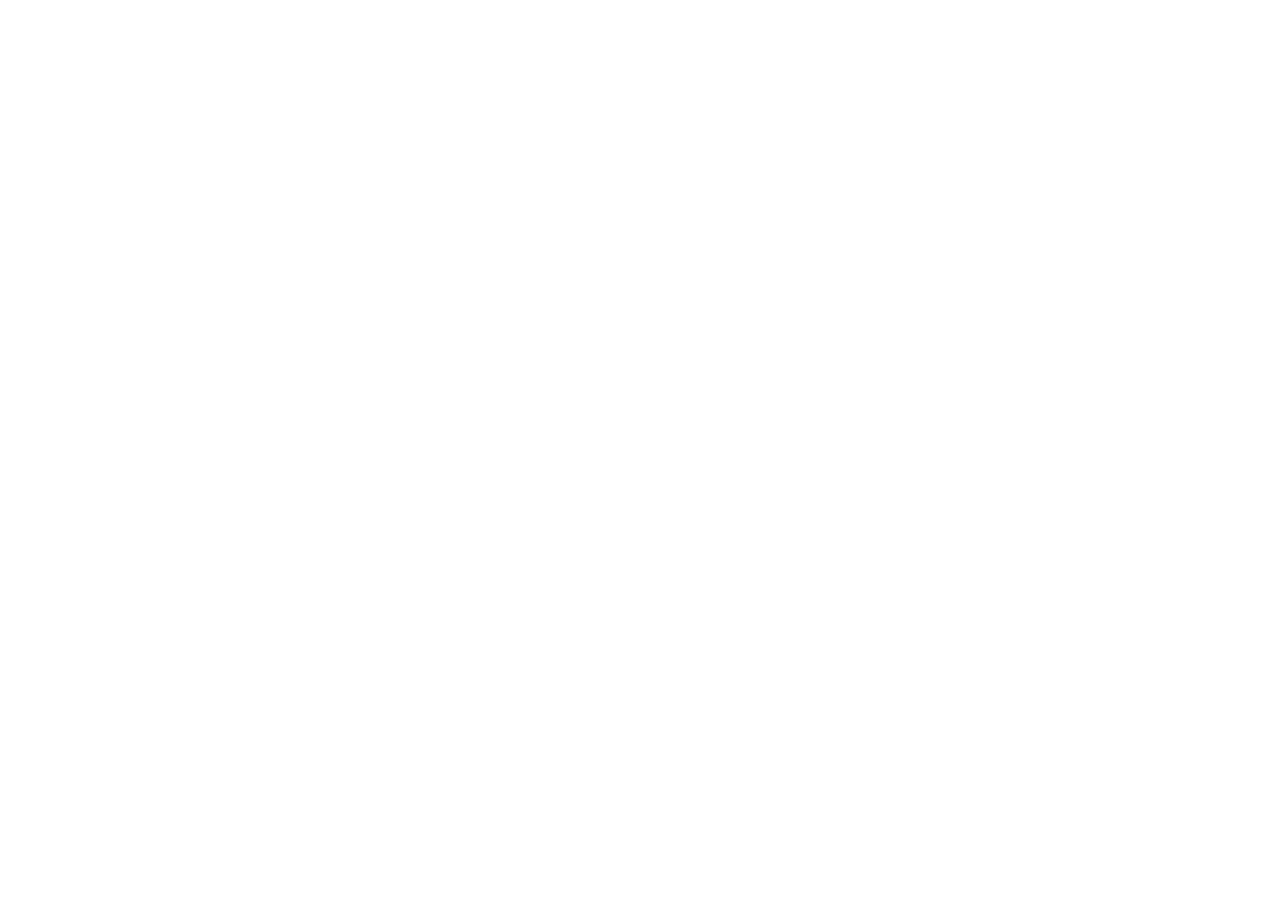
==== index.html @ 227ad7e0 "Add initial project files and folders" ====
<!DOCTYPE html>
<html lang="en">

<head>
    <meta charset="UTF-8">
    <meta name="viewport" content="width=device-width, initial-scale=1.0">
    <meta http-equiv="X-UA-Compatible" content="ie=edge">
    <title>Food O'clock</title>
    <link rel="shortcut icon" href="images/logo/2.png">
    <link rel="stylesheet" href="css/styles.css">
    <script src="js/jquery-3.4.1.js"></script>
    <script src="js/bootstrap.min.js"></script>
    <script src="js/scripts.js"></script>

</head>

<body>
    <div class="container-fluid">
        <header>

        </header>

        <main></main>

        <footer></footer>
    </div>
</body>

</html>
---- css/styles.css ----
/* IMPORTS */

@import url("bootstrap.css");
@import url("fonts.css");

/* END IMPORTS */


/* TO DELETE */


/* * {
    border: 1px solid red;
} */


/* END TO DELETE */

* {
    padding: 0px;
    margin: 0px;
}
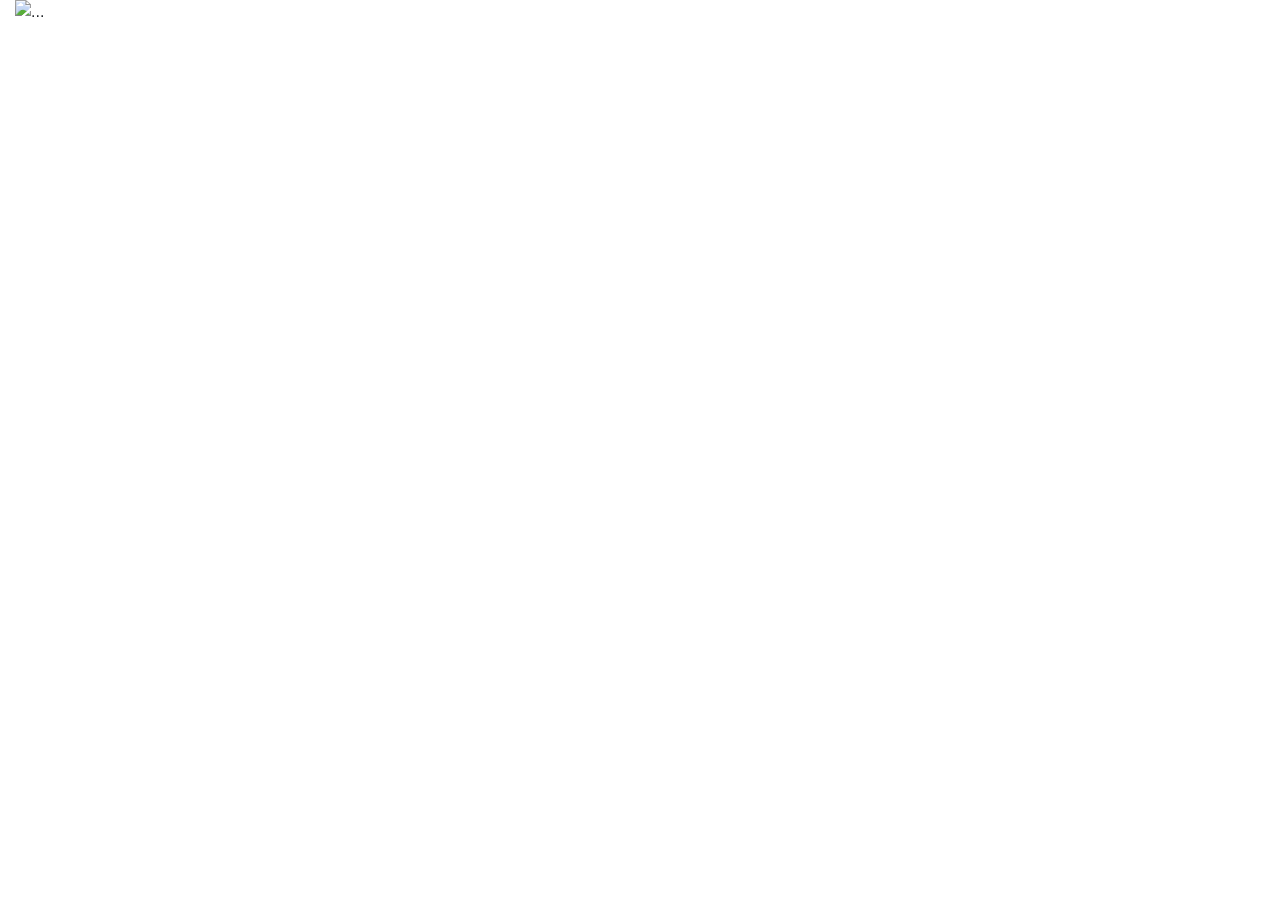
==== commit 3d937c8f: "Add a preloader gif to Food O'clock" ====
--- a/index.html
+++ b/index.html
@@ -8,6 +8,8 @@
     <title>Food O'clock</title>
     <link rel="shortcut icon" href="images/logo/2.png">
     <link rel="stylesheet" href="css/styles.css">
+    <script src="https://ajax.googleapis.com/ajax/libs/jquery/3.4.0/jquery.min.js"></script>
+    <script src="https://cdnjs.cloudflare.com/ajax/libs/popper.js/1.14.7/umd/popper.min.js"></script>
     <script src="js/jquery-3.4.1.js"></script>
     <script src="js/bootstrap.min.js"></script>
     <script src="js/scripts.js"></script>
@@ -15,15 +17,63 @@
 </head>
 
 <body>
+    <div class="preloader">
+        <div class="status"></div>
+    </div>
+
     <div class="container-fluid">
         <header>
-
+            <div class="slider">
+                <div id="carouselExampleFade" class="carousel slide carousel-fade" data-ride="carousel">
+                    <div class="carousel-inner">
+                        <div class="carousel-item active">
+                            <img src="images/all/0.jpg" class="d-block w-100" alt="...">
+                            <div class="carousel-caption d-none d-md-block">
+                                <img class="img-logo" src="images/logo/3.png" alt="logo"></img>
+                                <h5>First slide label</h5>
+                                <p>Nulla vitae elit libero, a pharetra augue mollis interdum.</p>
+                            </div>
+                        </div>
+                        <div class="carousel-item">
+                            <img src="images/all/5.jpg" class="d-block w-100" alt="...">
+                            <div class="carousel-caption d-none d-md-block">
+                                <img class="img-logo" src="images/logo/3.png" alt="logo"></img>
+                                <h5>First slide label</h5>
+                                <p>Nulla vitae elit libero, a pharetra augue mollis interdum.</p>
+                            </div>
+                        </div>
+                        <div class="carousel-item">
+                            <img src="images/all/8.jpg!d" class="d-block w-100" alt="...">
+                            <div class="carousel-caption d-none d-md-block">
+                                <img class="img-logo" src="images/logo/3.png" alt="logo"></img>
+                                <h5>First slide label</h5>
+                                <p>Nulla vitae elit libero, a pharetra augue mollis interdum.</p>
+                            </div>
+                        </div>
+                        <div class="carousel-item">
+                            <img src="images/all/12.jpg" class="d-block w-100" alt="...">
+                            <div class="carousel-caption d-none d-md-block">
+                                <img class="img-logo" src="images/logo/3.png" alt="logo"></img>
+                                <h5>First slide label</h5>
+                                <p>Nulla vitae elit libero, a pharetra augue mollis interdum.</p>
+                            </div>
+                        </div>
+                        <a class="carousel-control-prev" href="#carouselExampleFade" role="button" data-slide="prev">
+                            <span class="carousel-control-prev-icon" aria-hidden="true"></span>
+                            <span class="sr-only">Previous</span>
+                        </a>
+                        <a class="carousel-control-next" href="#carouselExampleFade" role="button" data-slide="next">
+                            <span class="carousel-control-next-icon" aria-hidden="true"></span>
+                            <span class="sr-only">Next</span>
+                        </a>
+                    </div>
+                </div>
         </header>
 
         <main></main>
 
         <footer></footer>
-    </div>
+        </div>
 </body>
 
 </html>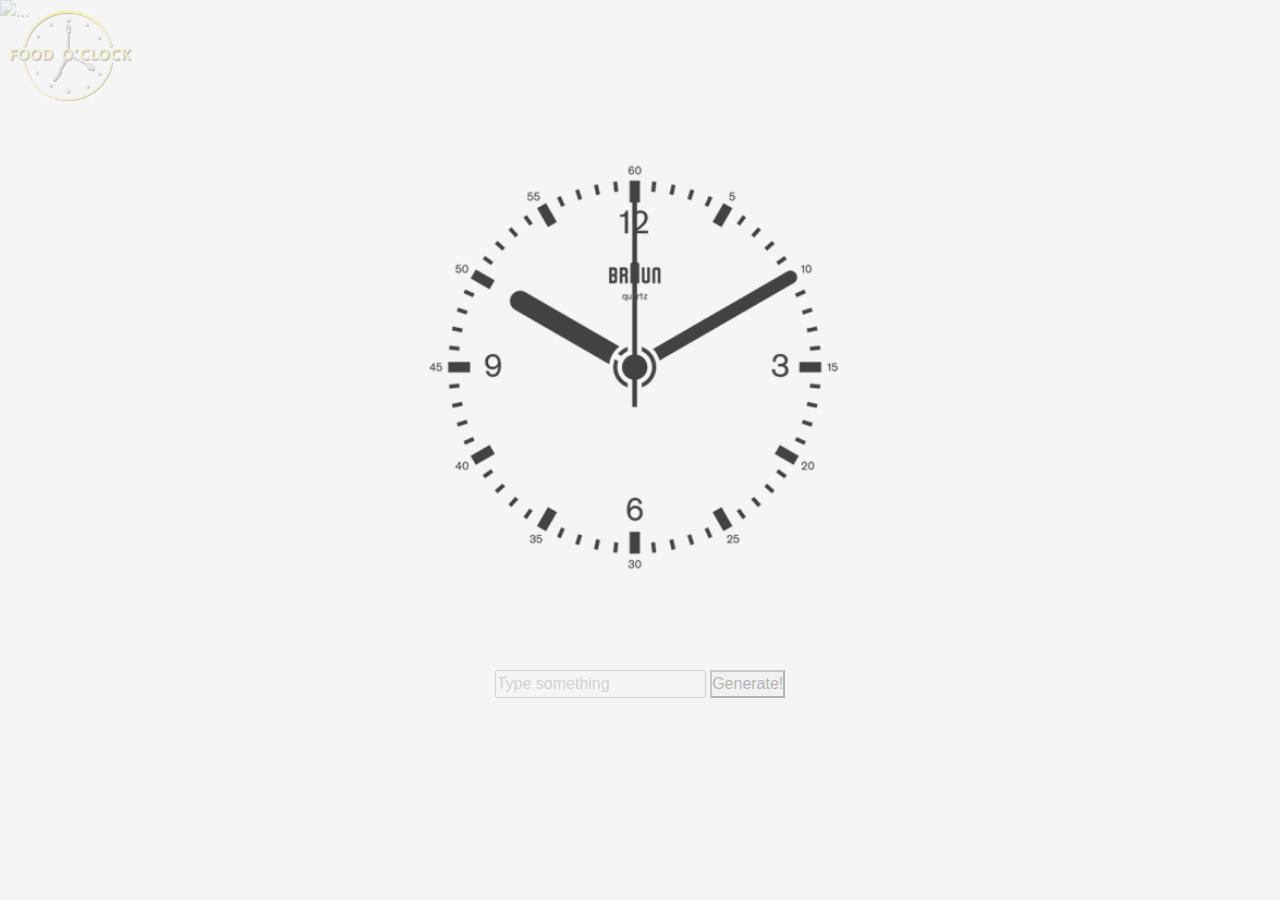
==== commit 87db6618: "align the qrcode inputs center" ====
--- a/index.html
+++ b/index.html
@@ -11,6 +11,8 @@
     <script src="https://ajax.googleapis.com/ajax/libs/jquery/3.4.0/jquery.min.js"></script>
     <script src="https://cdnjs.cloudflare.com/ajax/libs/popper.js/1.14.7/umd/popper.min.js"></script>
     <script src="js/jquery-3.4.1.js"></script>
+    <script src="js/jquery.min.js"></script>
+    <script src="js/qrcode.min.js"></script>
     <script src="js/bootstrap.min.js"></script>
     <script src="js/scripts.js"></script>
 
@@ -70,10 +72,17 @@
                 </div>
         </header>
 
+        <!--- QR code section --->
+        <div class="qr">
+            <input id="myinput" placeholder="Type something">
+            <button onclick="generateQR()">Generate!</button>
+            <div id="qrcode"></div>
+        </div>
+
         <main></main>
 
         <footer></footer>
-        </div>
+    </div>
 </body>
 
 </html>--- a/css/styles.css
+++ b/css/styles.css
@@ -19,4 +19,154 @@
 * {
     padding: 0px;
     margin: 0px;
+}
+
+.preloader {
+    position: fixed;
+    top: 0;
+    left: 0;
+    right: 0;
+    bottom: 0;
+    background-color: #f2f2f2;
+    z-index: 999999;
+    height: 100%;
+    width: 100%;
+    overflow: hidden !important;
+}
+
+.status {
+    width: 512px;
+    height: 512px;
+    position: absolute;
+    left: 35%;
+    top: 20%;
+    background-image: url(../images/logo/preloader.gif);
+    background-repeat: no-repeat;
+    background-position: center;
+    -webkit-background-size: cover;
+    background-size: cover;
+    margin: -70px 0 0 -70px;
+}
+
+.container-fluid {
+    padding-left: 0px;
+    padding-right: 0px;
+}
+
+.carousel-inner img {
+    width: 100%;
+    height: 200px;
+}
+
+.img-logo {
+    width: 7.6em !important;
+    height: 5.7em !important;
+    position: fixed;
+    top: 10px;
+    left: 10px;
+}
+
+@media (min-width: 576px) {
+    .carousel-inner img {
+        width: 100%;
+        height: 300px;
+    }
+}
+
+@media (min-width: 768px) {
+    .carousel-inner img {
+        width: 100%;
+        height: 300px;
+    }
+}
+
+@media (min-width: 992px) {
+    .carousel-inner img {
+        width: 100%;
+        height: 500px;
+    }
+}
+
+@media (min-width: 1200px) {
+    .carousel-inner img {
+        width: 100%;
+        height: 670px;
+    }
+}
+
+.carousel-caption {
+    position: absolute;
+    right: 15%;
+    bottom: 20px;
+    left: 15%;
+    z-index: 10;
+    padding-top: 20px;
+    padding-bottom: 20px;
+    color: #fff;
+    text-align: center;
+}
+
+/* styling of bakground image section in restauran.html*/
+.box {
+    position: relative;
+    display: inline-block;
+    margin-top: 5%;
+    margin-bottom: 5%;
+    width: 100%;
+}
+
+.box img {
+    width: 100%;
+    height: 70vh;
+}
+
+.box .text {
+    position: absolute;
+    margin: auto;
+    left: 0;
+    right: 0;
+    text-align: center;
+    top: 30%;
+    background: linear-gradient(to right, rgba(0, 0, 0, 0.1), rgba(0, 0, 0, 0.4), rgba(0, 0, 0, 0.8), rgba(0, 0, 0, 0.5), rgba(0, 0, 0, 0.1));
+    color: #fff;
+    width: 95%;
+}
+
+.box .text p {
+    font-size: 400%;
+    font-family: 'Great Vibes', cursive;
+}
+
+.logo {
+    font-size: 400%;
+}
+
+/* styling of form section */
+.drop {
+    margin: auto;
+    width: 65%;
+}
+
+.form {
+    margin: auto;
+}
+
+.space {
+    width: 33%;
+    float: left;
+    flex: 400px;
+}
+
+.btns {
+    width: 100%;
+    margin-top: 5%;
+}
+
+.attach {
+    margin-top: 5%;
+}
+
+/****** QRcode Styling *****************/
+.qr{
+    text-align: center;
 }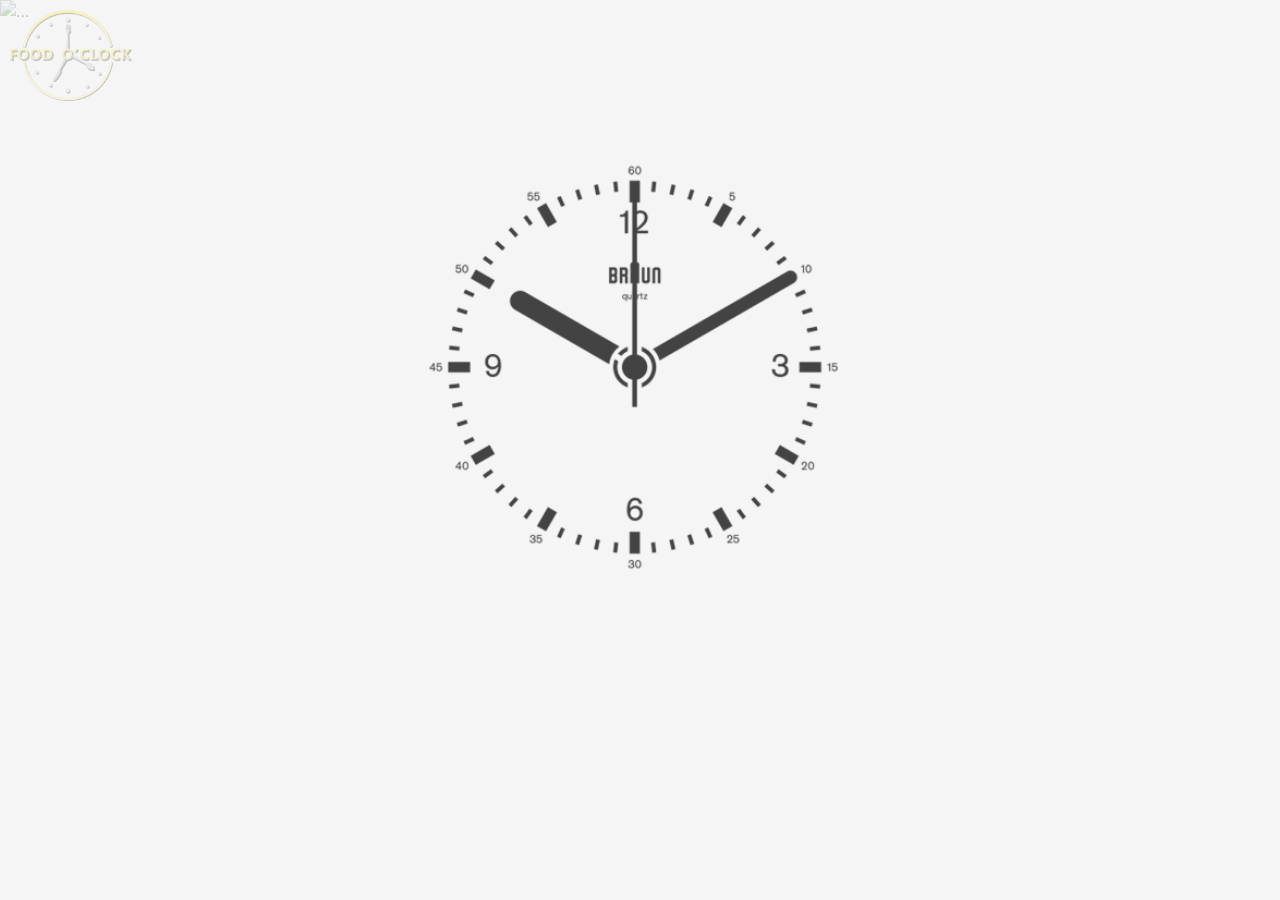
==== commit af56d975: "Merge pull request #3 from Sijenn/develop" ====
--- a/index.html
+++ b/index.html
@@ -11,8 +11,6 @@
     <script src="https://ajax.googleapis.com/ajax/libs/jquery/3.4.0/jquery.min.js"></script>
     <script src="https://cdnjs.cloudflare.com/ajax/libs/popper.js/1.14.7/umd/popper.min.js"></script>
     <script src="js/jquery-3.4.1.js"></script>
-    <script src="js/jquery.min.js"></script>
-    <script src="js/qrcode.min.js"></script>
     <script src="js/bootstrap.min.js"></script>
     <script src="js/scripts.js"></script>
 
@@ -72,12 +70,6 @@
                 </div>
         </header>
 
-        <!--- QR code section --->
-        <div class="qr">
-            <input id="myinput" placeholder="Type something">
-            <button onclick="generateQR()">Generate!</button>
-            <div id="qrcode"></div>
-        </div>
 
         <main></main>
 
--- a/css/styles.css
+++ b/css/styles.css
@@ -169,4 +169,11 @@
 /****** QRcode Styling *****************/
 .qr{
     text-align: center;
+}
+form{
+    width: 100%;
+}
+
+.hide{
+    display: none;
 }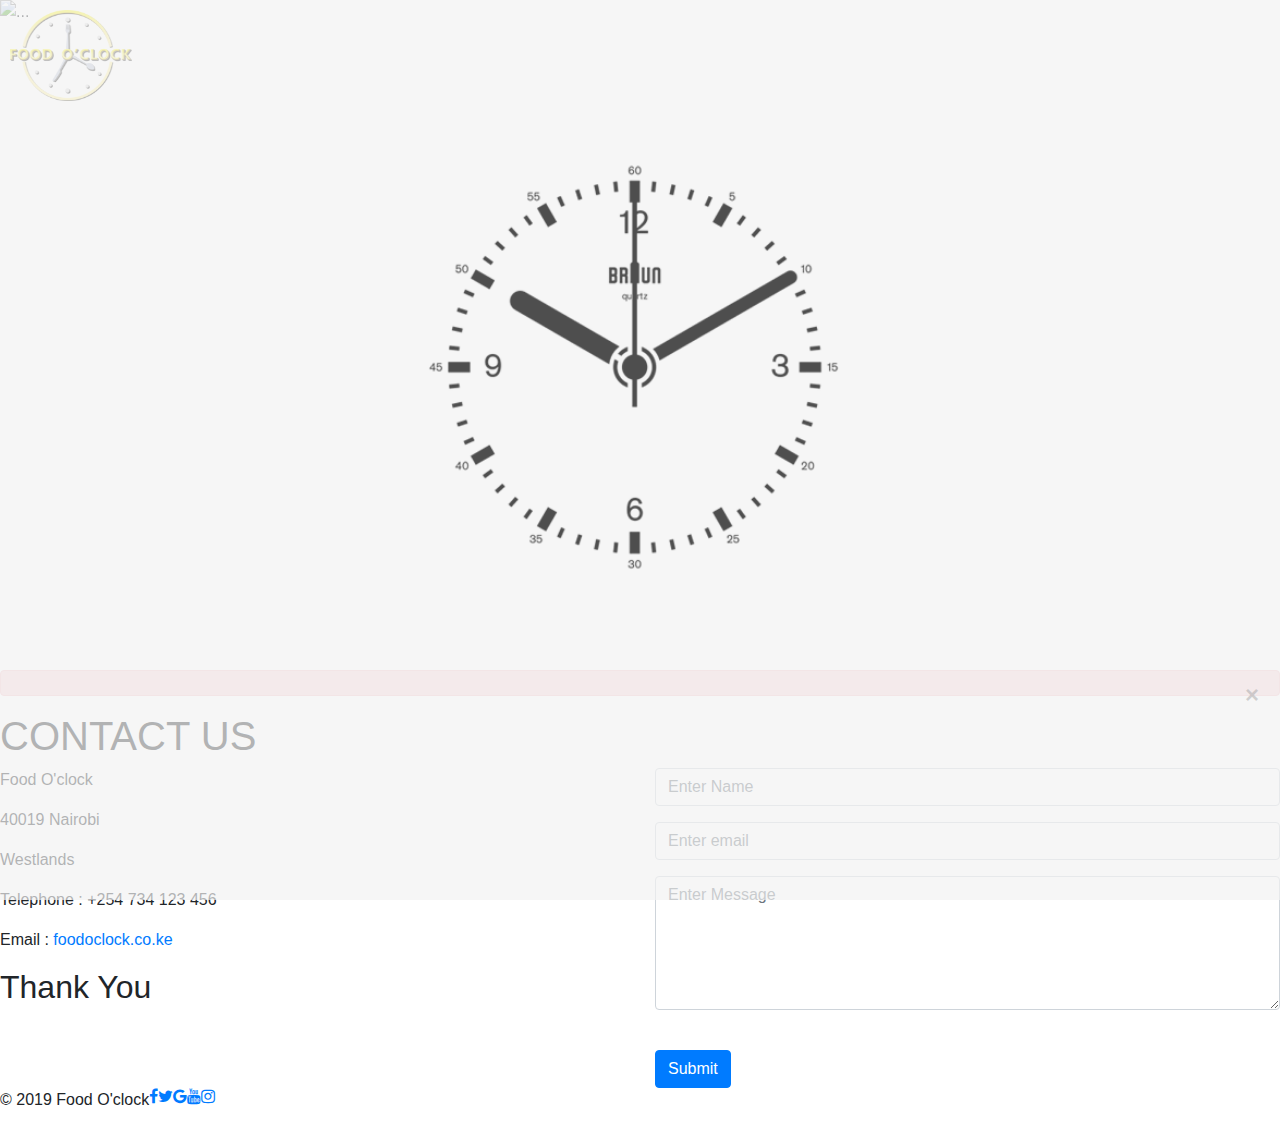
==== commit 4886111b: "Add footer to index.html" ====
--- a/index.html
+++ b/index.html
@@ -30,32 +30,24 @@
                             <img src="images/all/0.jpg" class="d-block w-100" alt="...">
                             <div class="carousel-caption d-none d-md-block">
                                 <img class="img-logo" src="images/logo/3.png" alt="logo"></img>
-                                <h5>First slide label</h5>
-                                <p>Nulla vitae elit libero, a pharetra augue mollis interdum.</p>
                             </div>
                         </div>
                         <div class="carousel-item">
                             <img src="images/all/5.jpg" class="d-block w-100" alt="...">
                             <div class="carousel-caption d-none d-md-block">
                                 <img class="img-logo" src="images/logo/3.png" alt="logo"></img>
-                                <h5>First slide label</h5>
-                                <p>Nulla vitae elit libero, a pharetra augue mollis interdum.</p>
                             </div>
                         </div>
                         <div class="carousel-item">
                             <img src="images/all/8.jpg!d" class="d-block w-100" alt="...">
                             <div class="carousel-caption d-none d-md-block">
                                 <img class="img-logo" src="images/logo/3.png" alt="logo"></img>
-                                <h5>First slide label</h5>
-                                <p>Nulla vitae elit libero, a pharetra augue mollis interdum.</p>
                             </div>
                         </div>
                         <div class="carousel-item">
                             <img src="images/all/12.jpg" class="d-block w-100" alt="...">
                             <div class="carousel-caption d-none d-md-block">
                                 <img class="img-logo" src="images/logo/3.png" alt="logo"></img>
-                                <h5>First slide label</h5>
-                                <p>Nulla vitae elit libero, a pharetra augue mollis interdum.</p>
                             </div>
                         </div>
                         <a class="carousel-control-prev" href="#carouselExampleFade" role="button" data-slide="prev">
@@ -69,12 +61,52 @@
                     </div>
                 </div>
         </header>
+        <footer class="contact">
+            <div id="message-alert" class="alert alert-danger" role="alert">
+                <button type="button" class="close" data-dismiss="alert" aria-label="Close">
+                                     <span aria-hidden="true">×</span>
+                                   </button>
+            </div>
+            <h1>CONTACT US</h1>
+            <div class="row">
+                <div class="col-md-6">
+                    <p class="para">Food O'clock</p>
+                    <p>40019 Nairobi</p>
+                    <p> Westlands</p>
+                    <p>Telephone : +254 734 123 456</p>
+                    <p>Email : <a href=>foodoclock.co.ke</a></p>
+                    <h2>Thank You</h2>
+                </div>
+                <div class="col-md-6">
+                    <form id="formid">
+                        <div class="form-group">
+                            <input class="form-control" type="text" id="name" placeholder="Enter Name" required>
+                        </div>
+                        <div class="form-group">
+                            <input class="form-control" type="email" id="email" placeholder="Enter email" required>
+                        </div>
+                        <div class="form-group">
+                            <textarea class="form-control" cols="20" rows="5" id="textarea" placeholder="Enter Message"></textarea><br>
+                        </div>
+                        <div>
+                            <button type="submit" id="button1" class="btn btn-primary">Submit</button>
+                        </div>
+                    </form>
+                </div>
+            </div>
 
 
-        <main></main>
+            <div class="nav">
+                <p class="center-text">&copy; 2019 Food O'clock</p>
+                <a href="#" class="fa fa-facebook list-item"></a>
+                <a href="#" class="fa fa-twitter list-item"></a>
+                <a href="#" class="fa fa-google list-item"></a>
+                <a href="#" class="fa fa-youtube list-item"></a>
+                <a href="#" class="fa fa-instagram list-item"></a>
+            </div>
+        </footer>
 
-        <footer></footer>
-    </div>
+        </div>
 </body>
 
 </html>